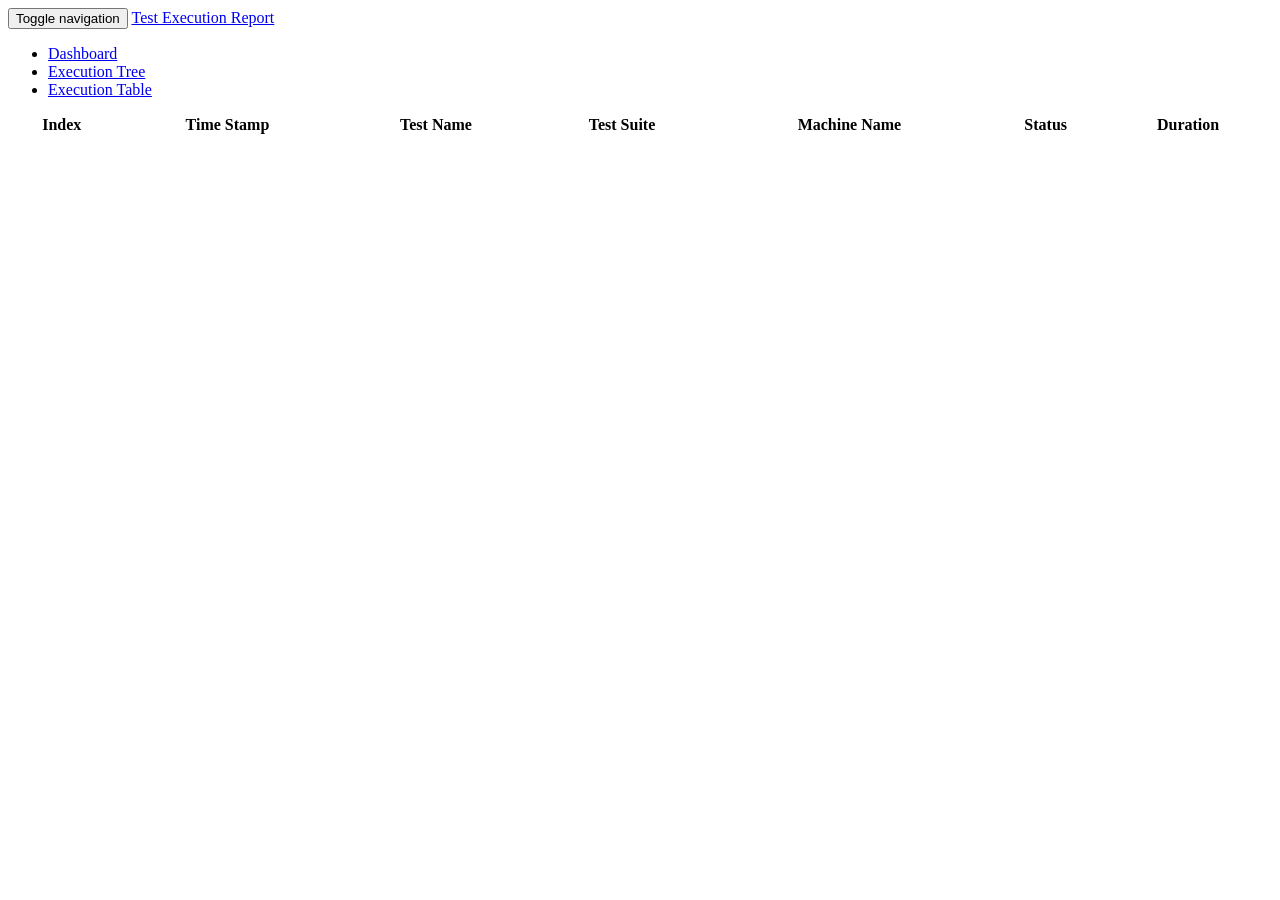
==== jsystem-core-projects/jsystemCore/src/main/resources/jsystem/extensions/report/jsonToHtml/site/table.html @ fd6ac614 "Work in progess - New HTML reporter" ====
<!DOCTYPE html>
<html lang="en">
    <head>
        <meta charset="utf-8">
        <meta http-equiv="X-UA-Compatible" content="IE=edge">
        <meta name="viewport" content="width=device-width, initial-scale=1">
        <meta name="description" content="">
        <meta name="author" content="">

        <title>Execution Table</title>

        <!-- Bootstrap core CSS -->
        <link href="css/bootstrap.min.css" rel="stylesheet">
        <link href="css/general_page.css" rel="stylesheet">
        <link href="css/jquery-ui-1.8.4.custom.css" rel="stylesheet">
        <link href="css/dashboard.css" rel="stylesheet">
        <link href="css/jquery.dataTables_themeroller.css" rel="stylesheet">
        <link href="css/jquery-ui-1.8.4.custom.css" rel="stylesheet">
        <!-- Just for debugging purposes. Don't actually copy this line! -->
        <!--[if lt IE 9]><script src="../../assets/js/ie8-responsive-file-warning.js"></script><![endif]-->

        <!-- HTML5 shim and Respond.js IE8 support of HTML5 elements and media queries -->
        <!--[if lt IE 9]>
          <script src="https://oss.maxcdn.com/libs/html5shiv/3.7.0/html5shiv.js"></script>
          <script src="https://oss.maxcdn.com/libs/respond.js/1.4.2/respond.min.js"></script>
        <![endif]-->
    </head>

    <body>

        <div class="navbar navbar-inverse navbar-fixed-top" role="navigation">
            <div class="container-fluid">
                <div class="navbar-header">
                    <button type="button" class="navbar-toggle" data-toggle="collapse" data-target=".navbar-collapse">
                        <span class="sr-only">Toggle navigation</span>
                        <span class="icon-bar"></span>
                        <span class="icon-bar"></span>
                        <span class="icon-bar"></span>
                    </button>
                    <a class="navbar-brand" href="#">Test Execution Report</a>
                </div>
                <div class="navbar-collapse collapse">
                    <ul class="nav navbar-nav navbar-right">
                        <li><a href="index.html">Dashboard</a></li>
                        <li><a href="tree.html">Execution Tree</a></li>
                        <li><a href="#">Execution Table</a></li>
                    </ul>
                </div>
            </div>
        </div>

        <div class="container-fluid">
            <!--<div class="row">-->
            <div class="col-sm-2 hidden-sm hidden-xs">
            </div>
            <div class="col-sm-8 main" >
                <table id="overview">
                    <thead>
                        <tr>
                            <th>Index</th>
                            <th>Time Stamp</th>
                            <th>Test Name</th>
                            <th>Test Suite</th>
                            <th>Machine Name</th>
                            <th>Status</th>
                            <th>Duration</th>
                        </tr>
                    </thead>
                    <tbody>
                    </tbody>
                </table>
            </div>
            <div class="col-sm-2 hidden-sm hidden-xs">
            </div>

        </div>
        <!--</div>-->

        <!-- Bootstrap core JavaScript
        ================================================== -->
        <!-- Placed at the end of the document so the pages load faster -->
        <script src="js/jquery.js"></script>
        <script src="js/bootstrap.min.js"></script>
        <script type="text/javascript" src="js/jquery.dataTables.js"></script> 
        <script type="text/javascript" src="controllers/controllerUtils.js"></script>
        <script type="text/javascript" src="controllers/tableController.js"></script>
        <script type="text/javascript" src="model/execution.js"></script>
        <script type="text/javascript">
            function createTable() {
                tableController($('#overview'));
                $('#overview').dataTable({
                    "bJQueryUI": true,
                    "sPaginationType": "full_numbers"
                });

            }

            $(document).ready(function() {
                createTable();
            });
        </script>
    </body>
</html>
---- jsystem-core-projects/jsystemCore/src/main/resources/jsystem/extensions/report/jsonToHtml/site/css/general_page.css ----
/* * * * * * * * * * * * * * * * * * * * * * * * * * * * * * * * * * * * *
 * General page setup
 */
#page {
	font: 90%/1.45em "Lucida Grande", Verdana, Arial, Helvetica, sans-serif;
	margin: 0;
	padding: 0;
	color: #333;
	background-color: #fff;
}


#page #container {
	width: 85%;
	margin: 30px auto;
	padding: 0;
}


#page #footer {
	margin: 50px auto 0 auto;
	padding: 0;
}

#page #tableDiv {
	margin: 30px auto 0 auto;
}

#page .demo_jui {
	margin: 30px auto 0 auto;
}

#page .big {
	font-size: 1.3em;
	font-weight: bold;
	line-height: 1.6em;
	color: #4E6CA3;
}

#page .spacer {
	height: 20px;
	clear: both;
}

#page .clear {
	clear: both;
}

#page pre {
	padding: 15px;
	background-color: #F5F5F5;
	border: 1px solid #CCCCCC;
}

#page h1 {
	margin-top: 2em;
	font-size: 1.3em;
	font-weight: normal;
	line-height: 1.6em;
	color: #4E6CA3;
	border-bottom: 1px solid #B0BED9;
	clear: both;
}

#page h2 {
	font-size: 1.2em;
	font-weight: normal;
	line-height: 1.6em;
	color: #4E6CA3;
	clear: both;
}


#page a:hover {
	text-decoration: underline;
}

#page ul {
	color: #4E6CA3;
}

.css_right {
	float: right;
}

.css_left {
	float: left;
}

.demo_links {
	float: left;
	width: 50%;
	margin-bottom: 1em;
}

#demo_info {
	padding: 5px;
	border: 1px solid #B0BED9;
	height: 100px;
	width: 100%;
	overflow: auto;
}

#page code {
	font-family: Menlo, Monaco, Consolas, "Courier New", monospace;
	padding: 2px 4px !important;
	white-space: nowrap;
	font-size: 0.9em;

	color: #D14;
	background-color: #F7F7F9;

	border: 1px solid #E1E1E8;
	-webkit-border-radius: 3px;
	   -moz-border-radius: 3px;
	        border-radius: 3px;
}
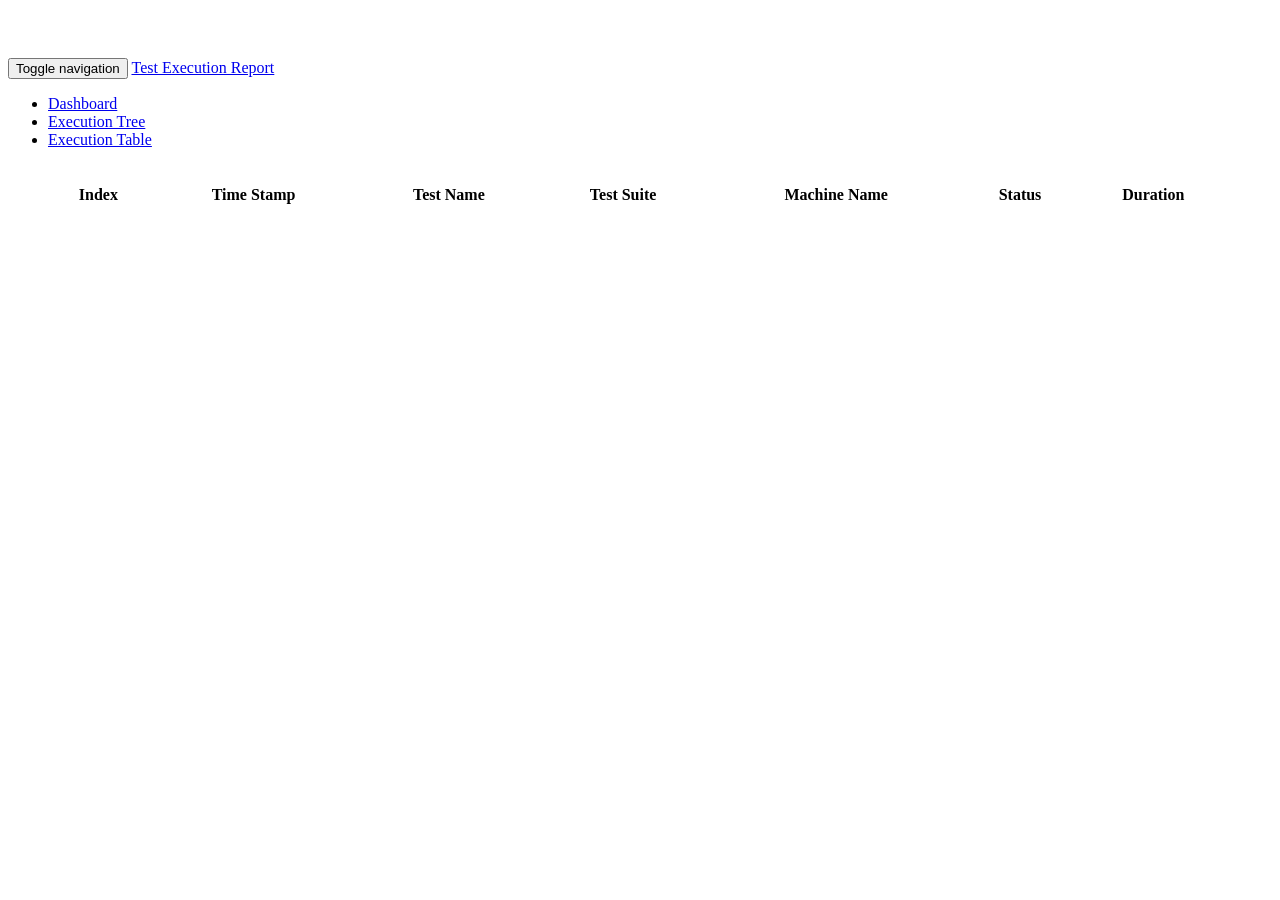
==== commit 0439bd7c: "Work in progress - New HTML reporter" ====
--- a/jsystem-core-projects/jsystemCore/src/main/resources/jsystem/extensions/report/jsonToHtml/site/table.html
+++ b/jsystem-core-projects/jsystemCore/src/main/resources/jsystem/extensions/report/jsonToHtml/site/table.html
@@ -84,7 +84,7 @@
         <script type="text/javascript" src="js/jquery.dataTables.js"></script> 
         <script type="text/javascript" src="controllers/controllerUtils.js"></script>
         <script type="text/javascript" src="controllers/tableController.js"></script>
-        <script type="text/javascript" src="model/execution.js"></script>
+        <script type="text/javascript" src="execution.js"></script>
         <script type="text/javascript">
             function createTable() {
                 tableController($('#overview'));
--- a/jsystem-core-projects/jsystemCore/src/main/resources/jsystem/extensions/report/jsonToHtml/site/css/dashboard.css
+++ b/jsystem-core-projects/jsystemCore/src/main/resources/jsystem/extensions/report/jsonToHtml/site/css/dashboard.css
@@ -0,0 +1,100 @@
+/*
+ * Base structure
+ */
+
+/* Move down content because we have a fixed navbar that is 50px tall */
+body {
+  padding-top: 50px;
+}
+
+#sumTable td.failure { background-color: #ff8888; }
+#sumTable td.success { background-color: #88ee88; }
+#sumTable td.warning { background-color: #ffff77; }
+#sumTable td.error { background-color: #4682B4; }
+
+/*
+ * Global add-ons
+ */
+
+.sub-header {
+  padding-bottom: 10px;
+  border-bottom: 1px solid #eee;
+}
+
+
+/*
+ * Sidebar
+ */
+
+/* Hide for mobile, show later */
+.sidebar {
+  display: none;
+}
+@media (min-width: 768px) {
+  .sidebar {
+    position: fixed;
+    top: 51px;
+    bottom: 0;
+    left: 0;
+    z-index: 1000;
+    display: block;
+    padding: 20px;
+    overflow-x: hidden;
+    overflow-y: auto; /* Scrollable contents if viewport is shorter than content. */
+    background-color: #f5f5f5;
+    border-right: 1px solid #eee;
+  }
+}
+
+/* Sidebar navigation */
+.nav-sidebar {
+  margin-right: -21px; /* 20px padding + 1px border */
+  margin-bottom: 20px;
+  margin-left: -20px;
+}
+.nav-sidebar > li > a {
+  padding-right: 20px;
+  padding-left: 20px;
+}
+.nav-sidebar > .active > a {
+  color: #fff;
+  background-color: #428bca;
+}
+
+
+/*
+ * Main content
+ */
+
+.main {
+  padding: 20px;
+}
+@media (min-width: 768px) {
+  .main {
+    padding-right: 40px;
+    padding-left: 40px;
+  }
+}
+.main .page-header {
+  margin-top: 0;
+}
+
+
+/*
+ * Placeholder dashboard ideas
+ */
+
+.placeholders {
+  margin-bottom: 30px;
+  text-align: center;
+}
+.placeholders h4 {
+  margin-bottom: 0;
+}
+.placeholder {
+  margin-bottom: 20px;
+}
+.placeholder img {
+  display: inline-block;
+  border-radius: 50%;
+}
